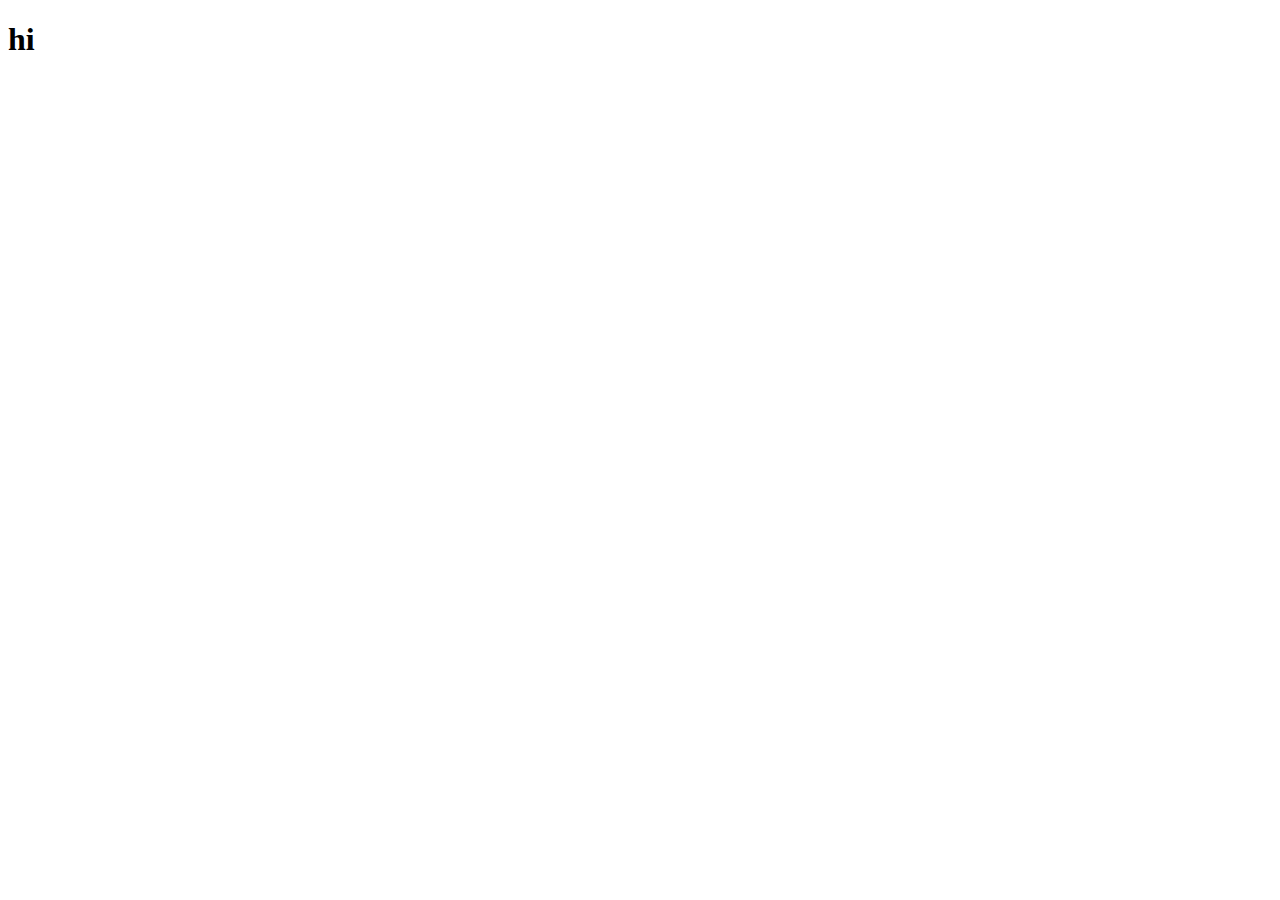
==== index.html @ 733f3bfd "Create index.html" ====
<!DOCTYPE html>
<html lang="en">
<head>
    <meta charset="UTF-8">
    <meta http-equiv="X-UA-Compatible" content="IE=edge">
    <meta name="viewport" content="width=device-width, initial-scale=1.0">
    <title>Document</title>
</head>
<body>
    <h1>hi</h1>
</body>
</html>
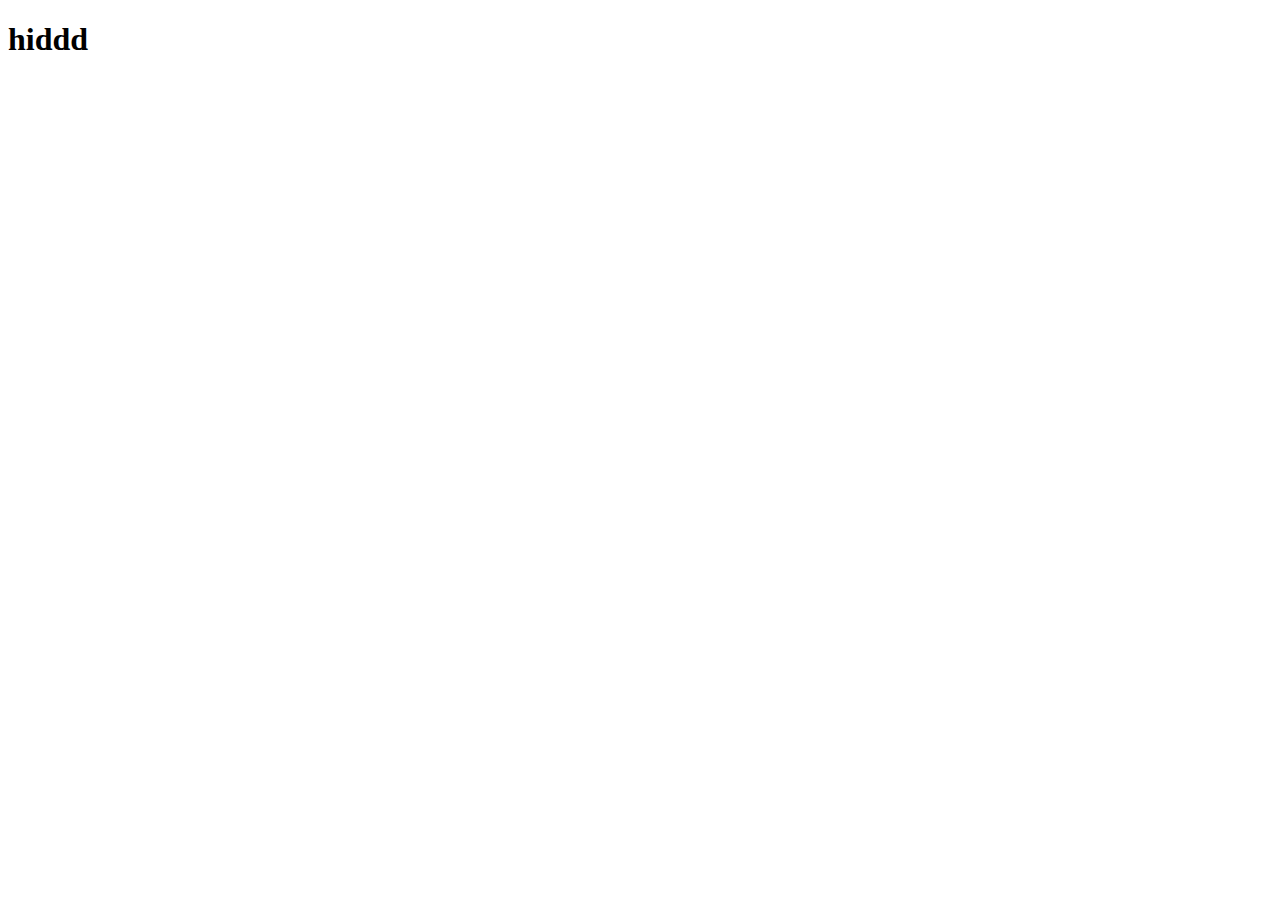
==== commit 5507dc05: "Update index.html" ====
--- a/index.html
+++ b/index.html
@@ -7,6 +7,6 @@
     <title>Document</title>
 </head>
 <body>
-    <h1>hi</h1>
+    <h1>hiddd</h1>
 </body>
-</html>+</html>
